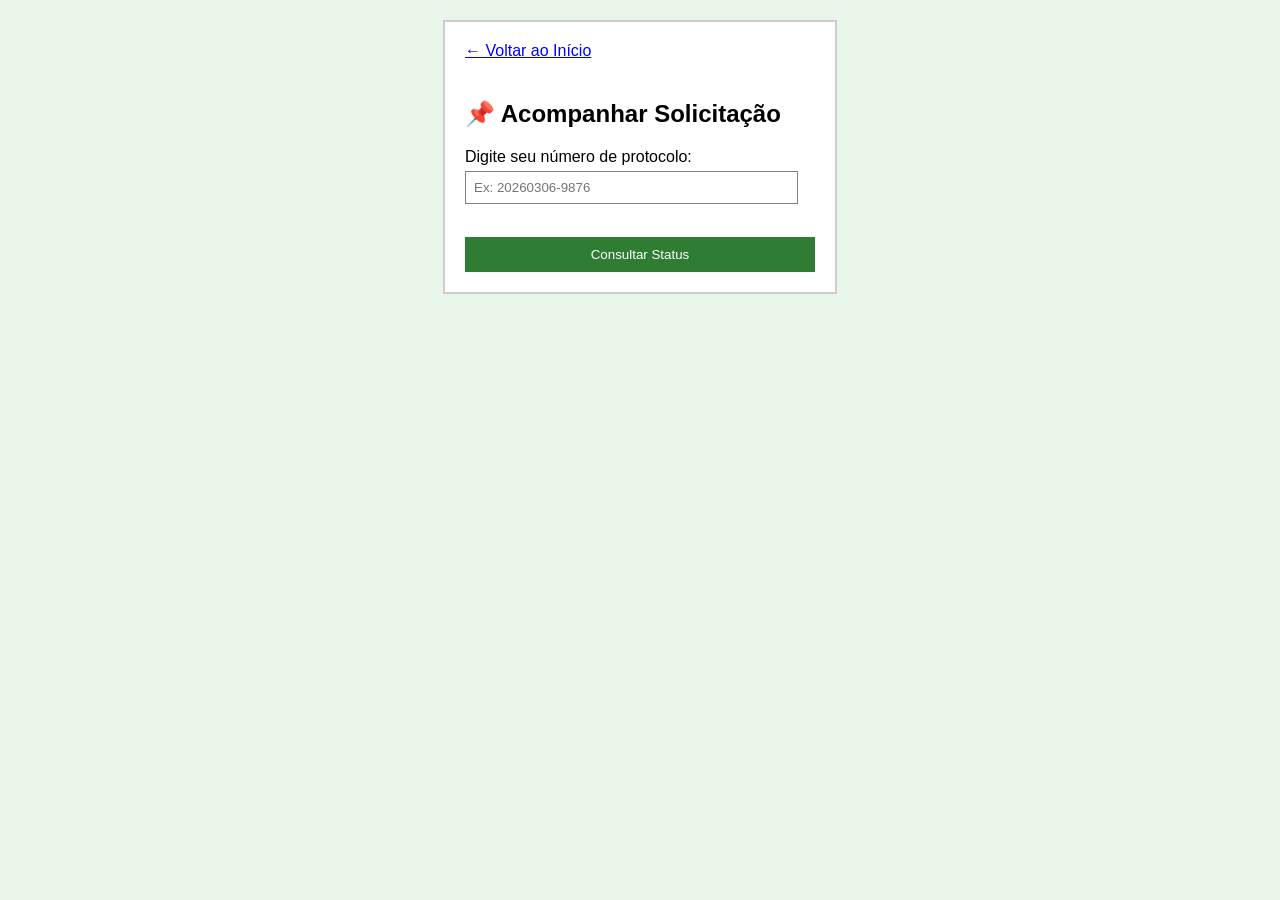
==== acompanhar.html @ 90276099 "Finalizado feito as etapas finais do front e o readme" ====
<!DOCTYPE html>
<html lang="pt-BR">
<head>
    <meta charset="UTF-8">
    <meta name="viewport" content="width=device-width, initial-scale=1.0">
    <title>Acompanhar Protocolo</title>
    <link rel="stylesheet" href="style.css">
</head>
<body>
<div class="caixa-principal">
    <a href="index.html" class="botao-voltar">← Voltar ao Início</a>
    
    <h2>📌 Acompanhar Solicitação</h2>
    
    <form action="status.html">
        <label>Digite seu número de protocolo:</label><br>
        <input type="text" placeholder="Ex: 20260306-9876" required><br><br>

        <button type="submit" class="botao-verde">Consultar Status</button>
    </form>
</div>
</body>
</html>
---- style.css ----
body {
    font-family: Arial, sans-serif;
    background-color: #e8f5e9;
    margin: 20px;
}

.caixa-principal {
    background-color: white;
    width: 350px;
    margin: 0 auto;
    border: 2px solid #ccc;
    padding: 20px;
}

.topo {
    background-color: #2e7d32;
    color: white;
    padding: 10px;
    text-align: center;
    margin-bottom: 20px;
}

.topo h1 {
    margin: 0;
}

.botao-menu {
    display: block;
    background-color: #f1f8e9;
    border: 1px solid #2e7d32;
    text-decoration: none; 
    color: black;
    padding: 15px;
    margin-bottom: 15px;
}

.botao-menu h3 {
    color: #2e7d32;
    margin: 0 0 5px 0;
}

.botao-voltar {
    color: blue;
    text-decoration: underline;
    display: inline-block;
    margin-bottom: 20px;
}

input[type="text"], input[type="file"], select, textarea {
    width: 90%;
    padding: 8px;
    border: 1px solid gray;
    margin-top: 5px;
}

.botao-verde {
    background-color: #2e7d32;
    color: white;
    padding: 10px;
    border: none;
    width: 100%;
    margin-top: 15px;
    cursor: pointer;
}

.botao-vermelho {
    background-color: red;
    color: white;
    padding: 10px;
    border: none;
    width: 100%;
    margin-top: 15px;
    cursor: pointer;
}

.item-lista {
    background-color: #eee;
    border: 1px solid #ccc;
    padding: 10px;
    margin-top: 10px;
}

.cartao-local {
    border: 2px solid #2e7d32;
    padding: 10px;
    margin-bottom: 15px;
}

/* Novos estilos para Protocolo e Contatos */
.caixa-protocolo {
    background-color: #fffde7;
    border: 2px dashed #fbc02d;
    padding: 20px;
    text-align: center;
    margin: 20px 0;
}

.numero-protocolo {
    font-size: 24px;
    font-weight: bold;
    color: #d32f2f;
    margin: 10px 0;
}
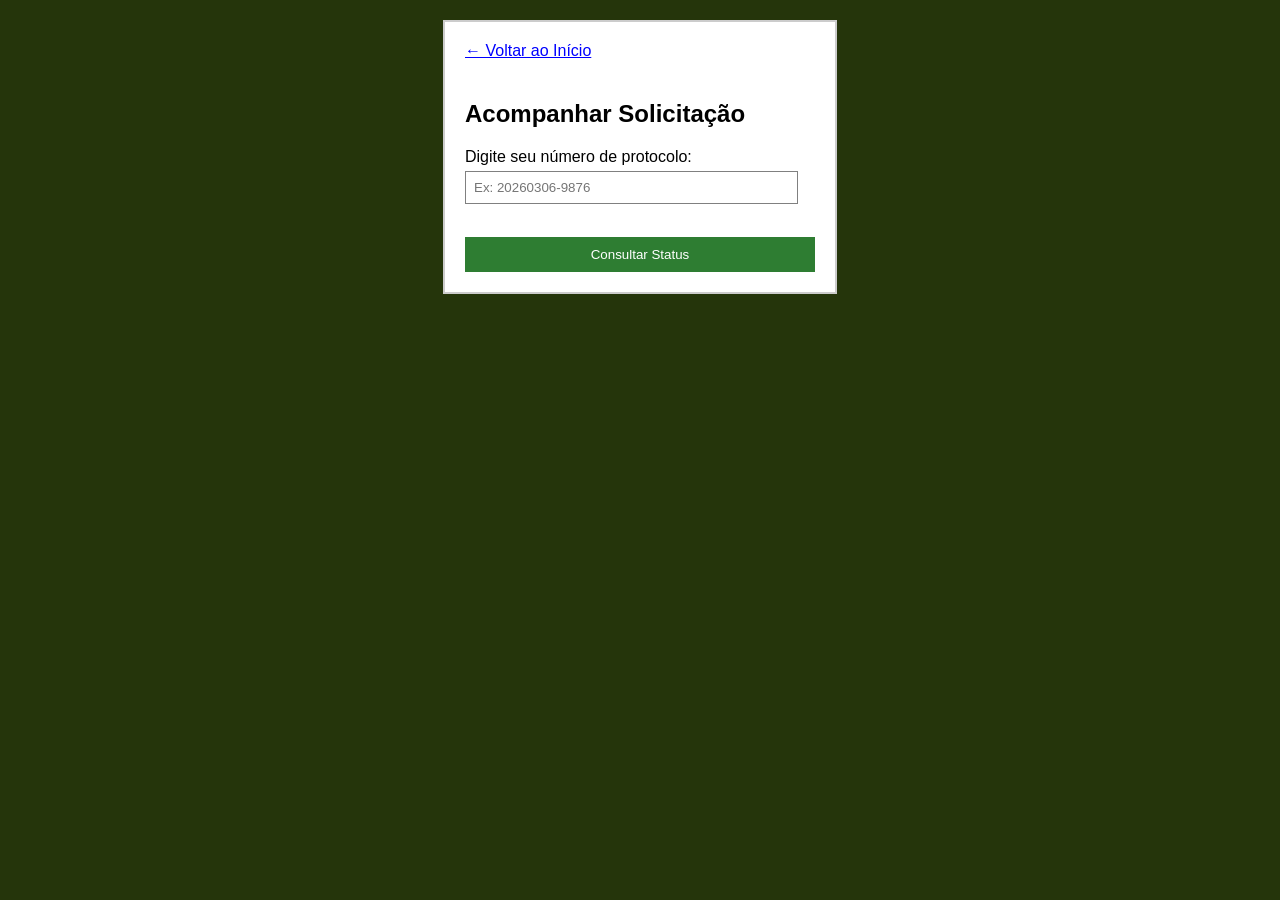
==== commit 30a629ea: "arrumado" ====
--- a/acompanhar.html
+++ b/acompanhar.html
@@ -10,7 +10,7 @@
 <div class="caixa-principal">
     <a href="index.html" class="botao-voltar">← Voltar ao Início</a>
     
-    <h2>📌 Acompanhar Solicitação</h2>
+    <h2>Acompanhar Solicitação</h2>
     
     <form action="status.html">
         <label>Digite seu número de protocolo:</label><br>
--- a/style.css
+++ b/style.css
@@ -1,6 +1,6 @@
 body {
     font-family: Arial, sans-serif;
-    background-color: #e8f5e9;
+    background-color: #25350b;
     margin: 20px;
 }
 
